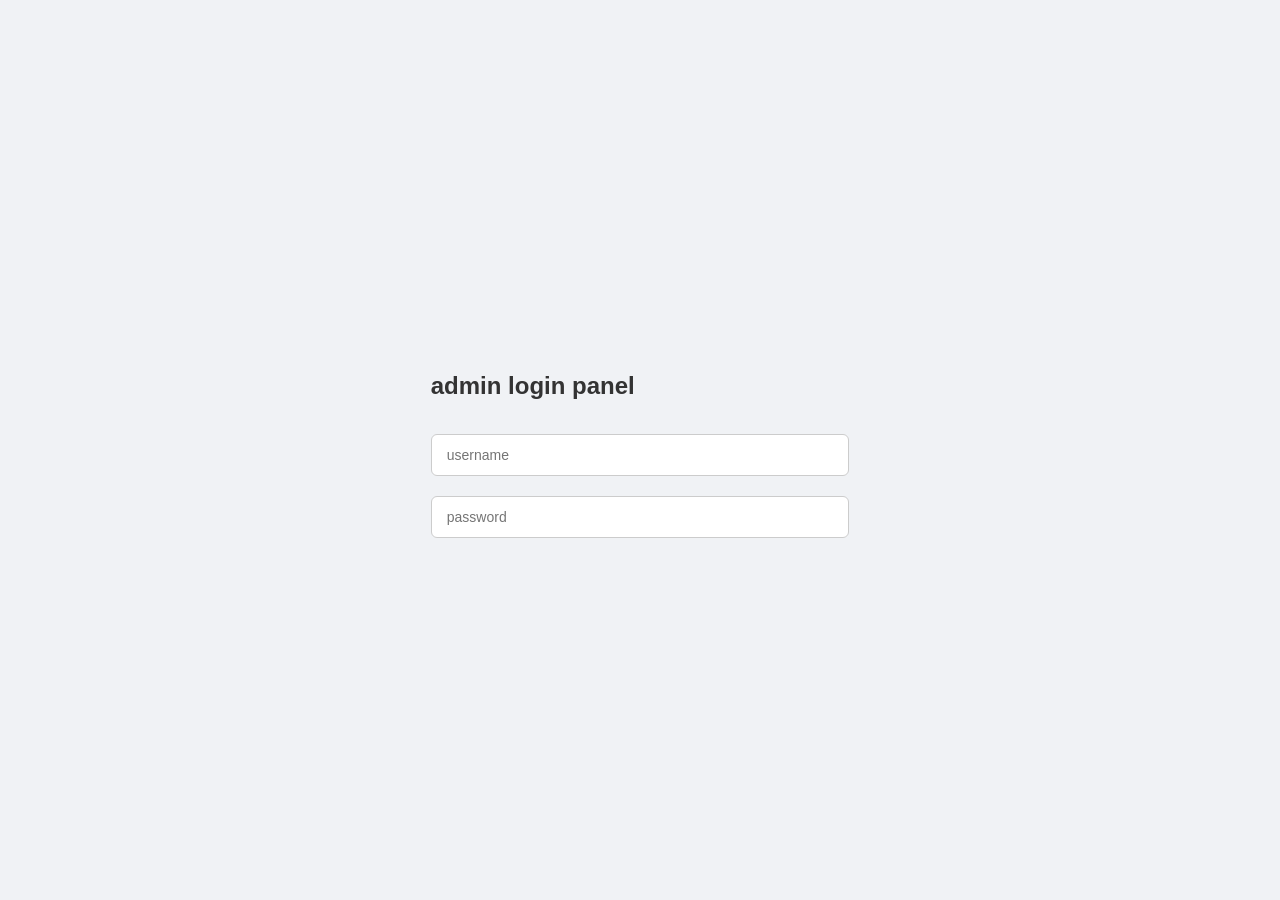
==== admin.html @ 4c401766 "Added admin login page and connected to index" ====
<!DOCTYPE html>
<html lang="en">
<head>
    <meta charset="UTF-8">
    <meta name="viewport" content="width=device-width, initial-scale=1.0">
    <title>Document</title>
    <link rel="stylesheet" href="admin.css">
</head>
<body>
    <div class="login-card">
        <h2>admin login panel</h2>
        <form action = "loginServent" method ="post">
            <input type="text" name="username" placeholder="username" required>
            <input type="password" name="password" placeholder="password">
        </form>
    </div>
    <script src="admin.js"></script>
</body>
</html>
---- admin.css ----
body{
    font-family: 'Segoe UI', Tahoma, Geneva, Verdana, sans-serif;
    background-color: #f0f2f5;
    display: flex;
    justify-content: center;
    align-items: center;
    height: 100vh;
    margin: 0;
}
.login.card{
    background-color: #ffffff;
    padding: 40px;
    border-radius: 10px;
    box-shadow: 0 4px 12px rgba(0, 0, 0,0.1);
    width: 320px;
    text-align: center;
}
.login-card h2{
    color: #333333;
    margin-bottom: 24px;
    font-size: 24px;
}
input {
    width: 100%;
    padding: 12px 15px;
    margin: 10px 0;
    border: 1px solid #cccccc;
    border-radius: 6px;
    box-sizing: border-box;
    font-size: 14px;
    transition: border 0.3s ease;
}
input:focus{
    border-color: #007bff;
    outline: none;
}
button{
    width: 100px;
    padding: 12px;
    background-color: #007bff;
    color: white;
    border: none;
    border-radius: 6px;
    cursor: pointer;
    font-size: 16px;
    font-weight: bold;
    margin-top: 15;
    transition: background 0.3s ease;
}
button:hover {
    background-color: #0056b3;
}
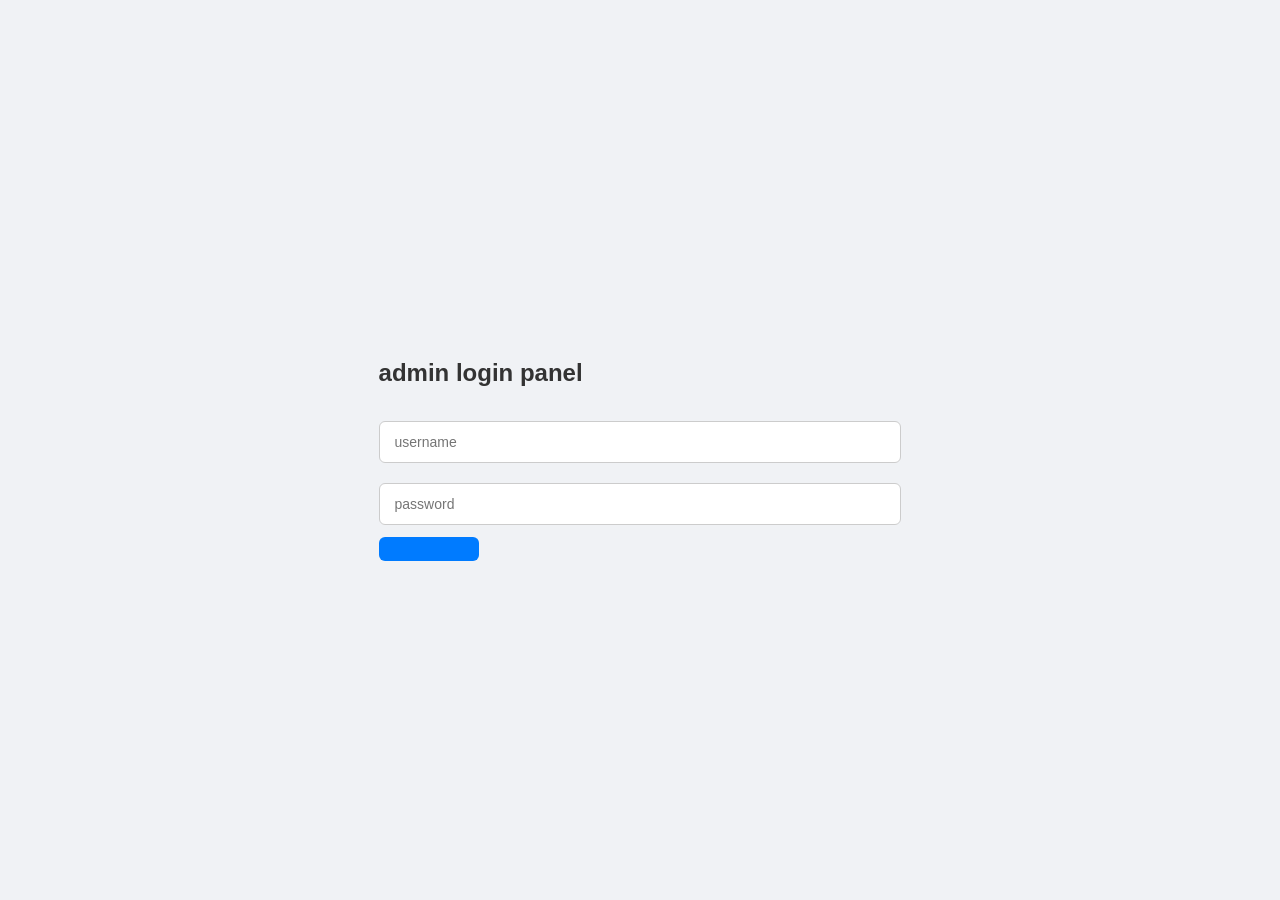
==== commit e74bffcd: "Update admin.html" ====
--- a/admin.html
+++ b/admin.html
@@ -12,8 +12,9 @@
         <form action = "loginServent" method ="post">
             <input type="text" name="username" placeholder="username" required>
             <input type="password" name="password" placeholder="password">
+            <button type="submit>Login</button>
         </form>
     </div>
     <script src="admin.js"></script>
 </body>
-</html>+</html>
